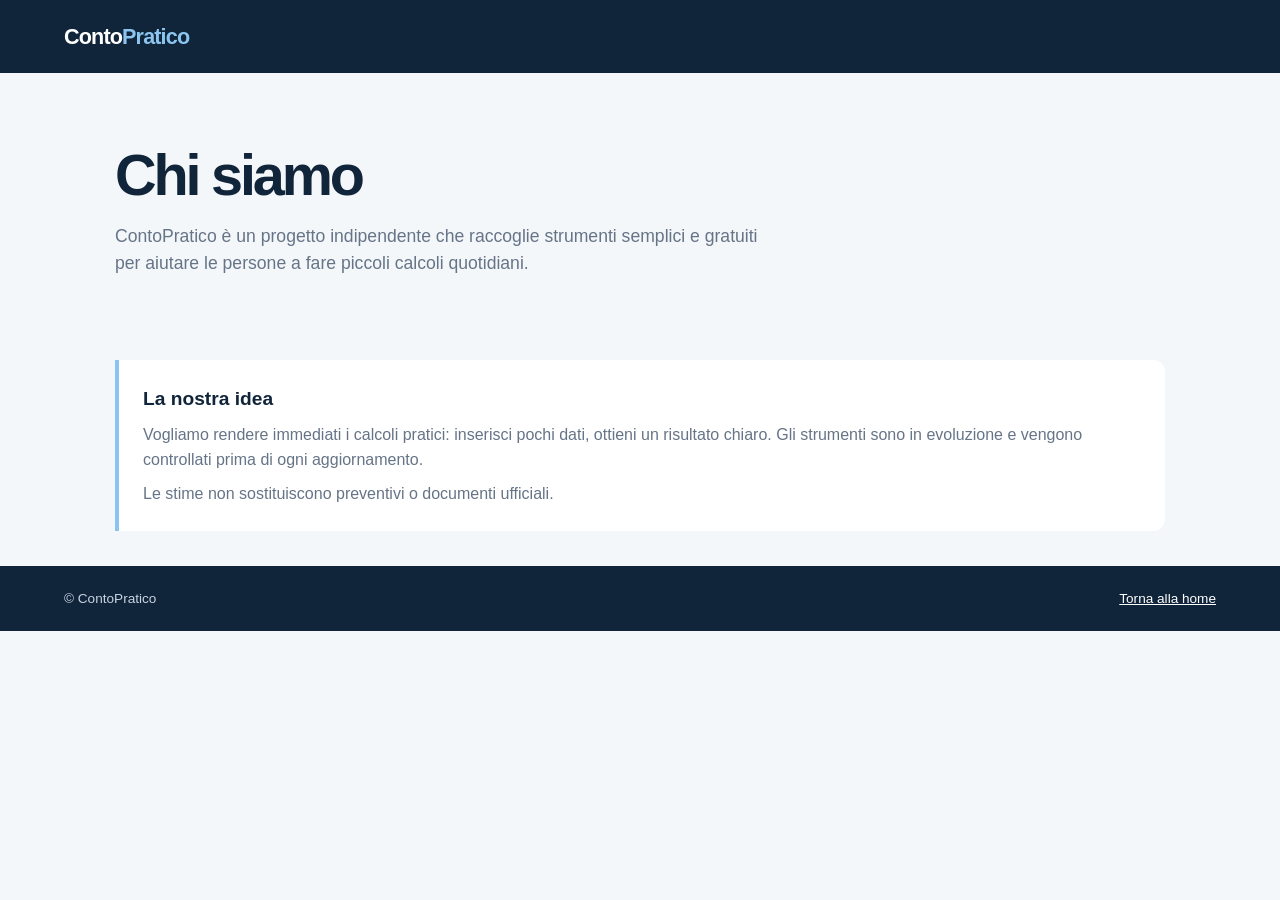
==== about.html @ 844776b7 "Add files via upload" ====
<!doctype html>
<html lang="it"><head><meta charset="utf-8"><meta name="viewport" content="width=device-width, initial-scale=1"><title>Chi siamo – ContoPratico</title><link rel="stylesheet" href="style.css"></head>
<body><header class="site-header"><a class="brand" href="./">Conto<span>Pratico</span></a></header><main><section class="hero"><h1>Chi siamo</h1><p class="intro">ContoPratico è un progetto indipendente che raccoglie strumenti semplici e gratuiti per aiutare le persone a fare piccoli calcoli quotidiani.</p></section><section class="about"><h2>La nostra idea</h2><p>Vogliamo rendere immediati i calcoli pratici: inserisci pochi dati, ottieni un risultato chiaro. Gli strumenti sono in evoluzione e vengono controllati prima di ogni aggiornamento.</p><p>Le stime non sostituiscono preventivi o documenti ufficiali.</p></section></main><footer><p>© ContoPratico</p><a href="./">Torna alla home</a></footer></body></html>
---- style.css ----
* { box-sizing: border-box; }
:root { color-scheme: light; --navy:#10243a; --blue:#245b88; --ink:#182536; --muted:#667487; --paper:#f4f7fa; --line:#e2e8ef; }
body { margin:0; font-family: -apple-system, BlinkMacSystemFont, "Segoe UI", sans-serif; color:var(--ink); background:var(--paper); line-height:1.55; }
.site-header { display:flex; align-items:center; justify-content:space-between; gap:16px; padding:20px max(5vw,20px); background:var(--navy); color:white; }
.brand { color:white; text-decoration:none; font-weight:800; font-size:1.35rem; letter-spacing:-.04em; }
.brand span { color:#8bc5ef; }
.tagline { color:#c7d4e1; font-size:.9rem; }
main { width:min(1050px, 90%); margin:0 auto; }
.hero { padding:54px 0 30px; max-width:720px; }
.eyebrow { color:var(--blue); font-size:.75rem; font-weight:800; letter-spacing:.14em; }
h1 { color:var(--navy); font-size:clamp(2.1rem, 6vw, 3.6rem); line-height:1.05; letter-spacing:-.055em; margin:.3em 0; }
.intro { color:var(--muted); font-size:1.1rem; max-width:650px; }
.tools-grid { display:grid; grid-template-columns:repeat(2,minmax(0,1fr)); gap:18px; }
.tool-card { background:white; border:1px solid var(--line); border-radius:18px; padding:23px; box-shadow:0 8px 24px #10243a0a; }
.tool-heading { display:flex; gap:13px; align-items:flex-start; margin-bottom:18px; }
.tool-icon { display:grid; place-items:center; width:42px; height:42px; border-radius:12px; background:#eaf3fa; font-size:1.3rem; flex:none; }
h2 { margin:0; color:var(--navy); font-size:1.2rem; }
.tool-heading p { margin:3px 0 0; color:var(--muted); font-size:.9rem; }
.fields { display:grid; grid-template-columns:repeat(2,minmax(0,1fr)); gap:12px; }
label { display:grid; gap:5px; color:#405064; font-size:.85rem; font-weight:650; }
input { width:100%; min-width:0; border:1px solid #ccd6e0; border-radius:9px; padding:11px 10px; font:inherit; color:var(--ink); background:white; }
input:focus { outline:3px solid #c8e3f8; border-color:var(--blue); }
button { width:100%; border:0; border-radius:10px; padding:12px 16px; margin-top:17px; background:var(--blue); color:white; font:inherit; font-weight:750; cursor:pointer; }
button:hover { background:#19486e; }
.result { min-height:52px; padding:12px; border-radius:10px; background:#edf5fb; color:var(--navy); font-weight:750; margin:13px 0 0; }
.fine-print { color:var(--muted); font-size:.76rem; margin:8px 0 0; }
.about { margin:35px 0; padding:24px; border-left:4px solid #8bc5ef; background:white; border-radius:0 12px 12px 0; }
.about p { color:var(--muted); margin:.6em 0 0; }
footer { padding:22px 5vw; background:var(--navy); color:#c7d4e1; display:flex; justify-content:space-between; flex-wrap:wrap; gap:12px; font-size:.85rem; }
footer p { margin:0; }
footer nav { display:flex; gap:18px; }
footer a { color:white; }
@media (max-width:700px) { .tools-grid { grid-template-columns:1fr; } .site-header { align-items:flex-start; flex-direction:column; } .hero { padding-top:38px; } .tool-card { padding:19px; } }
@media (max-width:390px) { .fields { grid-template-columns:1fr; } }
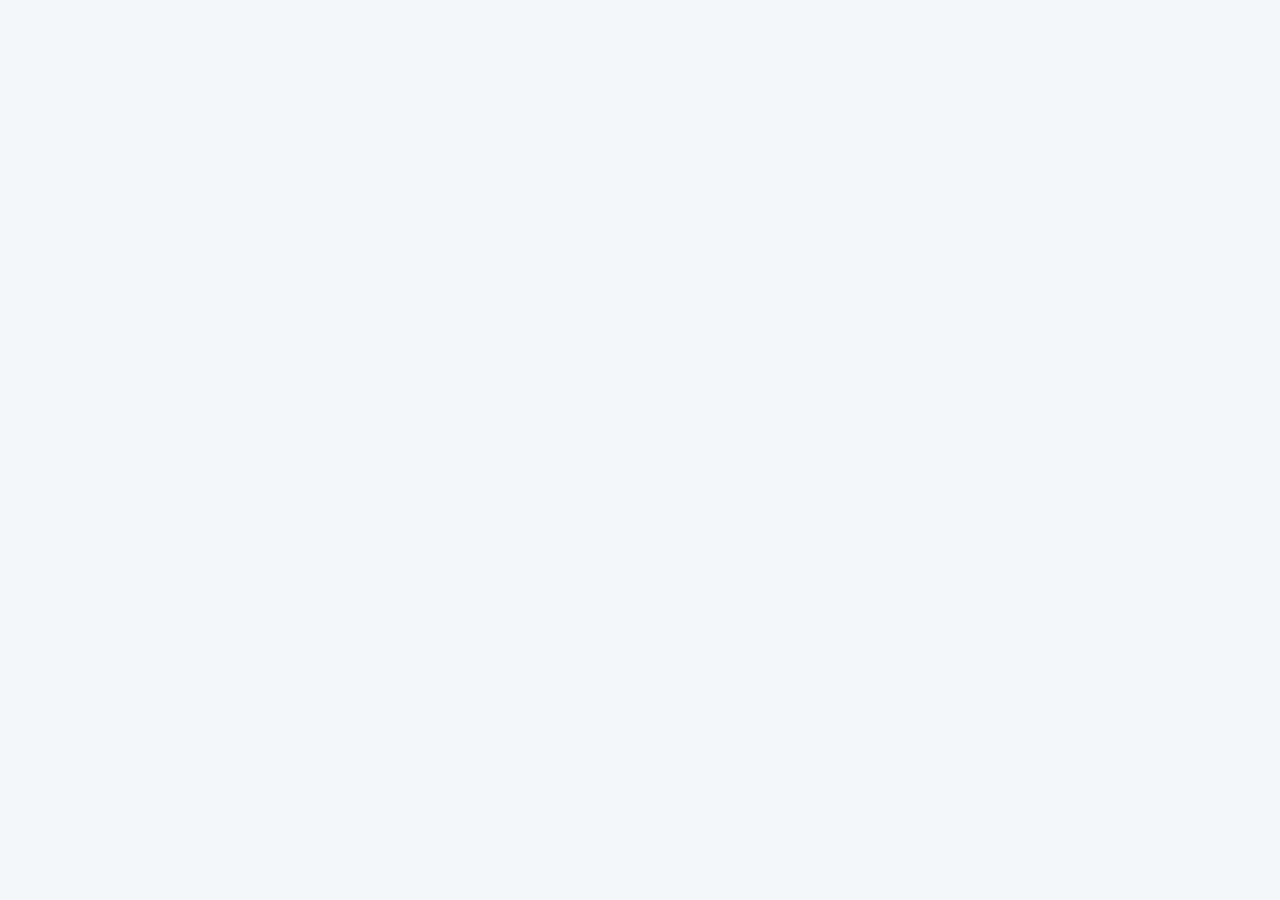
==== commit f2ca480b: "Update about.html" ====
--- a/about.html
+++ b/about.html
@@ -1,3 +1,9 @@
 <!doctype html>
-<html lang="it"><head><meta charset="utf-8"><meta name="viewport" content="width=device-width, initial-scale=1"><title>Chi siamo – ContoPratico</title><link rel="stylesheet" href="style.css"></head>
-<body><header class="site-header"><a class="brand" href="./">Conto<span>Pratico</span></a></header><main><section class="hero"><h1>Chi siamo</h1><p class="intro">ContoPratico è un progetto indipendente che raccoglie strumenti semplici e gratuiti per aiutare le persone a fare piccoli calcoli quotidiani.</p></section><section class="about"><h2>La nostra idea</h2><p>Vogliamo rendere immediati i calcoli pratici: inserisci pochi dati, ottieni un risultato chiaro. Gli strumenti sono in evoluzione e vengono controllati prima di ogni aggiornamento.</p><p>Le stime non sostituiscono preventivi o documenti ufficiali.</p></section></main><footer><p>© ContoPratico</p><a href="./">Torna alla home</a></footer></body></html>
+
+<head>
+  <meta charset="utf-8">
+  <meta name="viewport" content="width=device-width, initial-scale=1">
+  <title>Chi siamo – ContoPratico | Calcolatori online gratuiti</title>
+  <meta name="description" content="Scopri ContoPratico: un progetto indipendente che offre calcolatori online gratuiti per gestire spese, viaggi e calcoli quotidiani.">
+  <link rel="stylesheet" href="style.css">
+</head>
